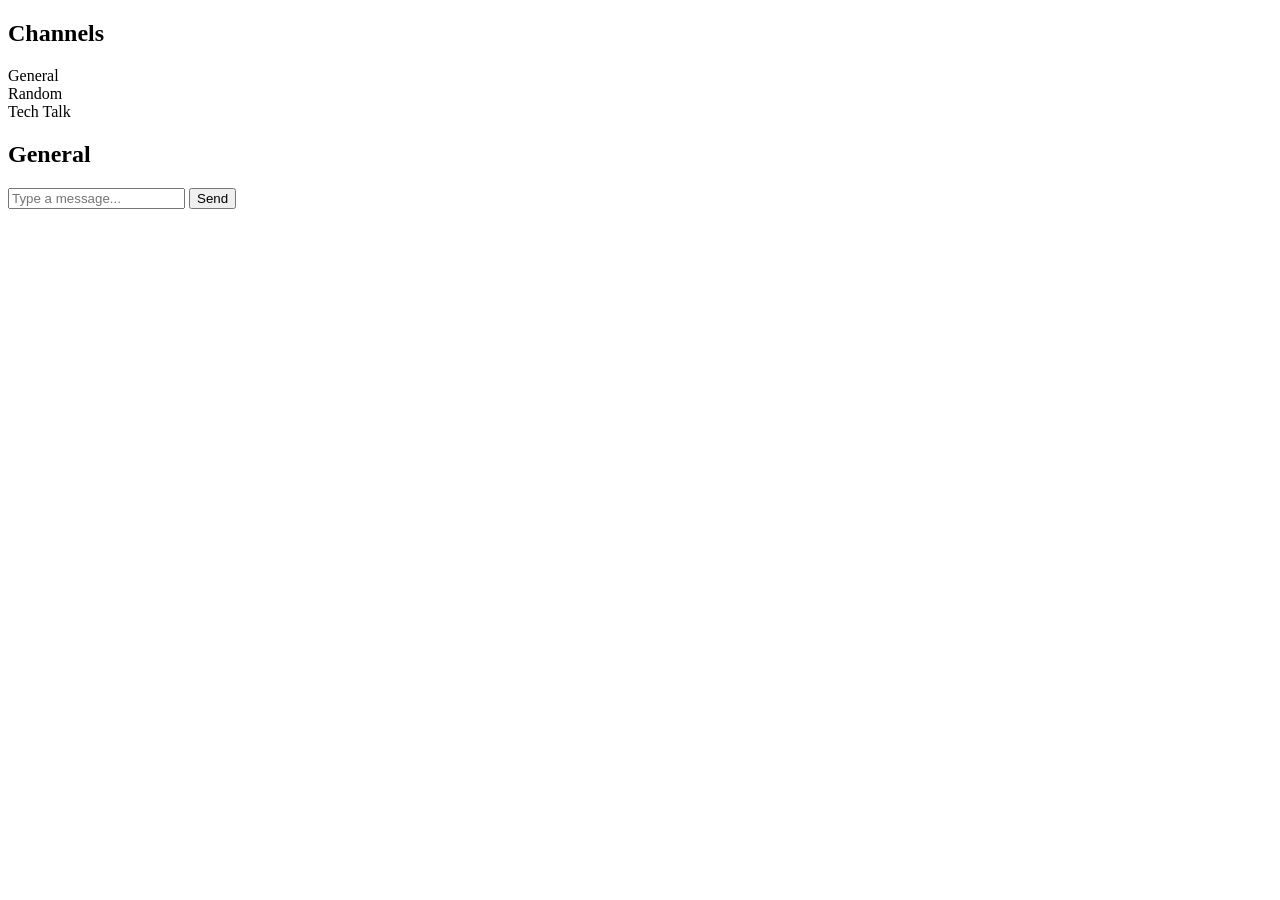
==== Chat.html @ 9f6eb566 "Create Chat.html" ====
<!DOCTYPE html>
<html lang="en">
<head>
    <meta charset="UTF-8">
    <meta name="viewport" content="width=device-width, initial-scale=1.0">
    <title>Chat App</title>    
    <link rel="stylesheet" href="style.css">
</head>
<body>
    <div class="sidebar">
        <h2>Channels</h2>
        <div class="channels">
            <div class="channel" id="general">General</div>
            <div class="channel" id="random">Random</div>
            <div class="channel" id="tech-talk">Tech Talk</div>
        </div>
    </div>
    <div class="chat-area">
        <div class="chat-header" id="chatHeader">
            <h2>General</h2>
        </div>
        <div class="messages" id="messages">
        </div>
        <div class="message-input">
            <input type="text" id="messageInput" placeholder="Type a message...">
            <button id="sendButton">Send</button>
        </div>
    </div>
    <script src="script.js"></script>
</body>
</html>
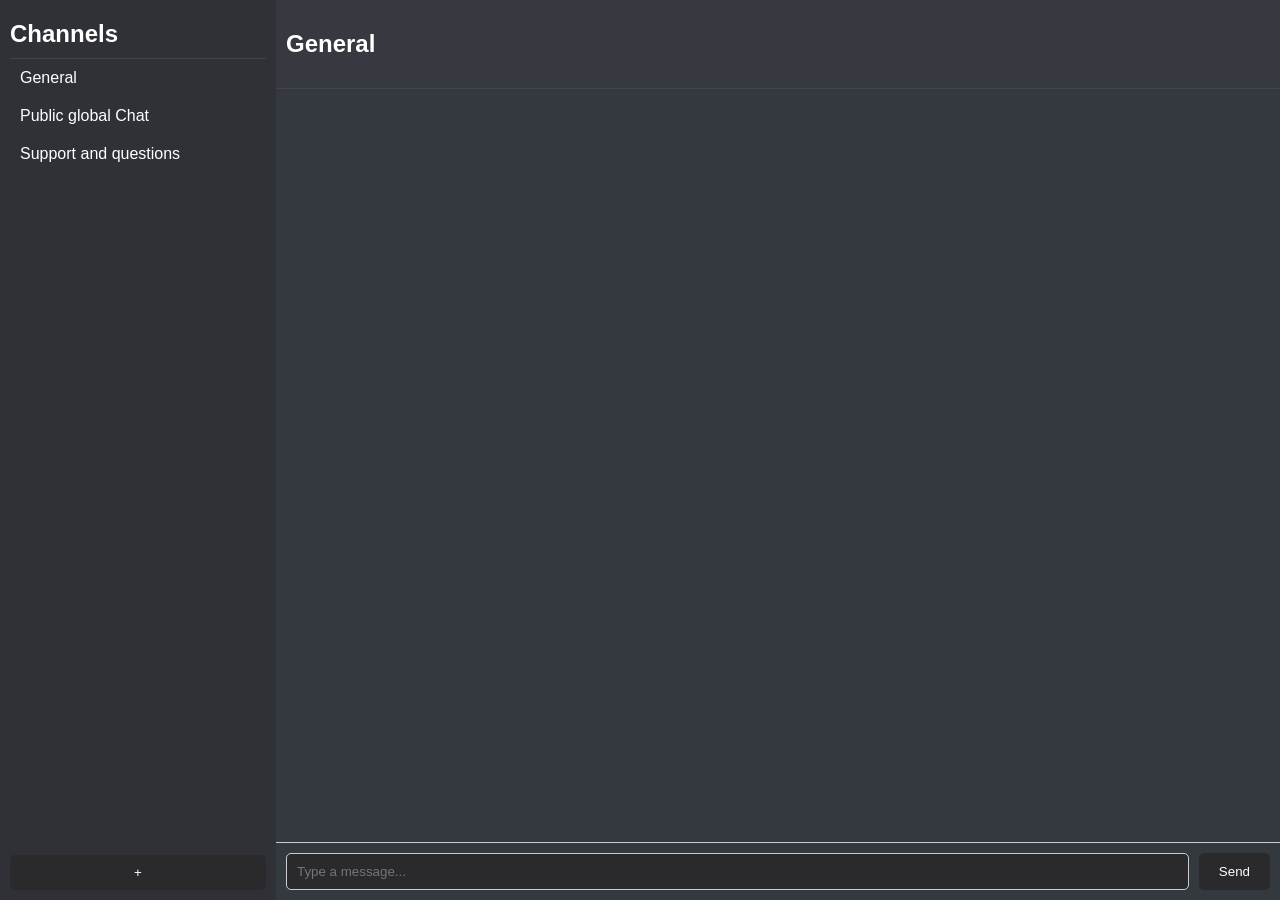
==== commit 52cf564b: "Added WIP channel creation functionality" ====
--- a/Chat.html
+++ b/Chat.html
@@ -9,10 +9,16 @@
 <body>
     <div class="sidebar">
         <h2>Channels</h2>
-        <div class="channels">
+        <div class="channels" id="channels">
             <div class="channel" id="general">General</div>
-            <div class="channel" id="random">Random</div>
-            <div class="channel" id="tech-talk">Tech Talk</div>
+            <div class="channel" id="global">Public global Chat</div>
+            <div class="channel" id="support">Support and questions</div>
+        </div>
+        <button id="toggleChannelAdder">+</button>
+        <div id="channelAdder" class="hidden">
+            <input type="text" id="newChannelName" placeholder="New channel name">
+            <button id="createChannelButton">Create Channel</button>
+            <div id="channelError" class="error-message"></div>
         </div>
     </div>
     <div class="chat-area">
--- a/style.css
+++ b/style.css
@@ -0,0 +1,182 @@
+@keyframes fadeIn {
+    from {
+        opacity: 0;
+    }
+    to {
+        opacity: 1;
+    }
+}
+
+body {
+    display: flex;
+    height: 100vh;
+    margin: 0;
+    font-family: Arial, sans-serif;
+}
+
+.sidebar {
+    width: 20%;
+    background-color: #2f3136;
+    color: white;
+    display: flex;
+    flex-direction: column;
+    padding: 10px;
+}
+
+.sidebar h2 {
+    margin: 0;
+    padding: 10px 0;
+    border-bottom: 1px solid #444;
+}
+
+.channels {
+    flex-grow: 1;
+    overflow-y: auto;
+}
+
+.channel {
+    padding: 10px;
+    cursor: pointer;
+    transition: background-color 0.3s ease; /* Smooth transition for hover effect */
+}
+
+.channel:hover {
+    background-color: #3a3c42;
+}
+
+.chat-area {
+    flex-grow: 1;
+    display: flex;
+    flex-direction: column;
+}
+
+.chat-header {
+    background-color: #36393f;
+    color: white;
+    padding: 10px;
+    border-bottom: 1px solid #444;
+}
+
+.messages {
+    flex-grow: 1;
+    padding: 10px;
+    overflow-y: auto;
+    background-color: #34393f;
+}
+
+.message {
+    margin-bottom: 10px;
+    color: white;
+}
+
+.message .username {
+    font-weight: bold;
+}
+
+.message .message-content {
+    margin-left: 5px;
+}
+
+.message .timestamp {
+    font-size: 0.8em;
+    color: #888;
+    margin-left: 10px;
+}
+
+.message .edited {
+    font-size: 0.8em;
+    color: #888;
+    margin-left: 5px;
+}
+
+.message-input {
+    display: flex;
+    border-top: 1px solid #ccc;
+    padding: 10px;
+    background-color: #34393f;
+}
+
+.message-input input {
+    flex-grow: 1;
+    padding: 10px;
+    border: 1px solid #ccc;
+    border-radius: 5px;
+    background-color: #2a2a2c;
+    color: white;
+}
+
+.message-input button {
+    margin-left: 10px;
+    padding: 10px 20px;
+    border: none;
+    background-color: #2a2a2c;
+    color: white;
+    border-radius: 5px;
+    cursor: pointer;
+}
+
+.message-input button:hover {
+    background-color: #5b6eae;
+}
+
+.fade-in {
+    animation: fadeIn 0.5s;
+}
+
+.slide-in {
+    animation: slideIn 0.5s;
+}
+
+.context-menu {
+    position: absolute;
+    background-color: #2f3136;
+    border: 1px solid #444;
+    border-radius: 5px;
+    box-shadow: 0 2px 10px rgba(0, 0, 0, 0.5);
+    z-index: 1000;
+    display: flex;
+}
+
+.context-menu-item {
+    padding: 10px;
+    color: white;
+    cursor: pointer;
+}
+
+.context-menu-item:hover {
+    background-color: #3a3c42;
+}
+
+.context-menu-item.delete {
+    border-radius: 0 5px 5px 0;
+    background-color: #e74c3c;
+}
+
+.context-menu-item.delete:hover {
+    background-color: #c0392b;
+}
+.error-message {
+    color: red;
+    margin-top: 10px;
+}
+#toggleChannelAdder {
+    margin-top: 10px;
+    padding: 10px;
+    border: none;
+    background-color: #2a2a2c;
+    color: white;
+    border-radius: 5px;
+    cursor: pointer;
+}
+
+#toggleChannelAdder:hover {
+    background-color: #5b6eae;
+}
+
+#channelAdder.hidden {
+    display: none;
+}
+
+#channelAdder {
+    margin-top: 10px;
+}
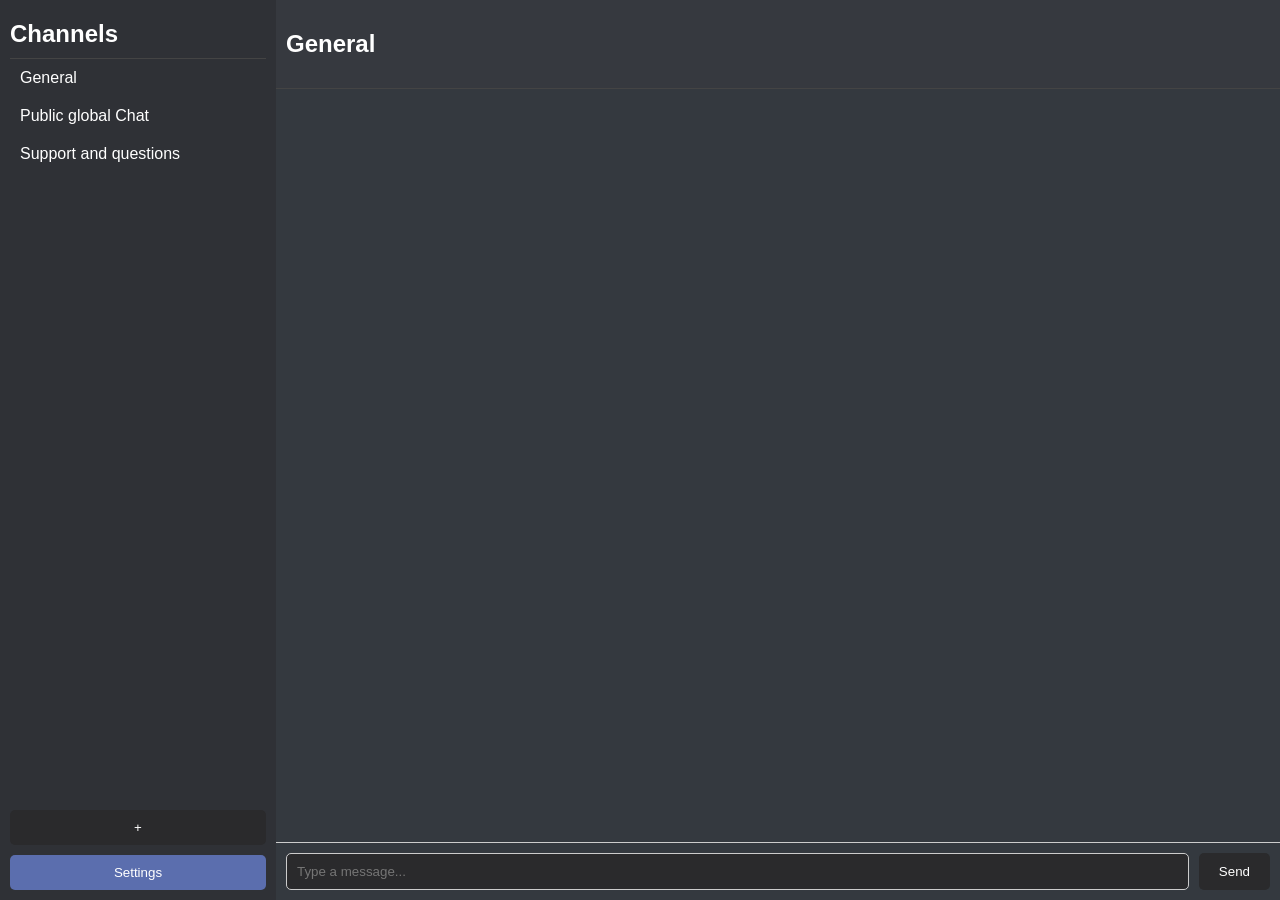
==== commit 9aa4aaa7: "Added light mode and settings menu. Light mode does not look good. Settings menu needs some more but" ====
--- a/Chat.html
+++ b/Chat.html
@@ -20,6 +20,7 @@
             <button id="createChannelButton">Create Channel</button>
             <div id="channelError" class="error-message"></div>
         </div>
+        <button id="settingsButton">Settings</button>
     </div>
     <div class="chat-area">
         <div class="chat-header" id="chatHeader">
@@ -32,6 +33,13 @@
             <button id="sendButton">Send</button>
         </div>
     </div>
+    <div id="settingsMenu" class="hidden">
+        <h2>Settings</h2>
+        <label>
+            <input type="checkbox" id="themeToggle"> Light Mode
+        </label>
+        <button id="closeSettingsButton">Close</button>
+    </div>
     <script src="script.js"></script>
 </body>
-</html>
+</html>
--- a/style.css
+++ b/style.css
@@ -14,6 +14,12 @@
     font-family: Arial, sans-serif;
 }
 
+
+body.dark-mode {
+    background-color: #2f3136;
+    color: white;
+}
+
 .sidebar {
     width: 20%;
     background-color: #2f3136;
@@ -34,10 +40,28 @@
     overflow-y: auto;
 }
 
+.channels::-webkit-scrollbar {
+    width: 12px;
+}
+
+.channels::-webkit-scrollbar-track {
+    background: #2f3136;
+}
+
+.channels::-webkit-scrollbar-thumb {
+    background-color: #888;
+    border-radius: 10px;
+    border: 3px solid #2f3136;
+}
+
+.channels::-webkit-scrollbar-thumb:hover {
+    background-color: #555;
+}
+
 .channel {
     padding: 10px;
     cursor: pointer;
-    transition: background-color 0.3s ease; /* Smooth transition for hover effect */
+    transition: background-color 0.3s ease;
 }
 
 .channel:hover {
@@ -62,6 +86,24 @@
     padding: 10px;
     overflow-y: auto;
     background-color: #34393f;
+}
+
+.messages::-webkit-scrollbar {
+    width: 12px;
+}
+
+.messages::-webkit-scrollbar-track {
+    background: #34393f;
+}
+
+.messages::-webkit-scrollbar-thumb {
+    background-color: #888;
+    border-radius: 10px;
+    border: 3px solid #2f3136;
+}
+
+.messages::-webkit-scrollbar-thumb:hover {
+    background-color: #555;
 }
 
 .message {
@@ -155,10 +197,12 @@
 .context-menu-item.delete:hover {
     background-color: #c0392b;
 }
+
 .error-message {
     color: red;
     margin-top: 10px;
 }
+
 #toggleChannelAdder {
     margin-top: 10px;
     padding: 10px;
@@ -179,4 +223,115 @@
 
 #channelAdder {
     margin-top: 10px;
+}
+
+#newChannelName {
+    background-color: #2c2c2c;
+    color: #ffffff;
+    padding: 10px;
+    border: 1px solid #444;
+    border-radius: 5px;
+    margin-top: 10px;
+    width: calc(100% - 22px);
+}
+
+#createChannelButton {
+    background-color: #5b6eae;
+    color: #ffffff;
+    padding: 10px 20px;
+    border: none;
+    border-radius: 5px;
+    cursor: pointer;
+    margin-top: 10px;
+    width: 100%;
+}
+
+#createChannelButton:hover {
+    background-color: #4a5b9e;
+}
+
+body.light-mode {
+    background-color: #f0f0f0;
+    color: black;
+}
+
+body.light-mode .sidebar {
+    background-color: #ffffff;
+    color: black;
+}
+
+body.light-mode .chat-header {
+    background-color: #e0e0e0;
+    color: black;
+}
+
+body.light-mode .messages {
+    background-color: #ffffff;
+}
+
+body.light-mode .message-input {
+    background-color: #e0e0e0;
+}
+
+body.light-mode .message-input input {
+    background-color: #ffffff;
+    color: black;
+}
+
+body.light-mode .message-input button {
+    background-color: #5b6eae;
+    color: white;
+}
+
+body.light-mode .message-input button:hover {
+    background-color: #4a5b9e;
+}
+
+#settingsMenu {
+    position: fixed;
+    top: 50%;
+    left: 50%;
+    transform: translate(-50%, -50%);
+    background-color: #2f3136;
+    color: white;
+    padding: 20px;
+    border-radius: 10px;
+    box-shadow: 0 0 10px rgba(0, 0, 0, 0.5);
+}
+
+#settingsMenu.hidden {
+    display: none;
+}
+
+body.light-mode #settingsMenu {
+    background-color: #ffffff;
+    color: black;
+}
+
+#settingsButton {
+    margin-top: 10px;
+    padding: 10px;
+    border: none;
+    background-color: #5b6eae;
+    color: white;
+    border-radius: 5px;
+    cursor: pointer;
+}
+
+#settingsButton:hover {
+    background-color: #4a5b9e;
+}
+
+#closeSettingsButton {
+    margin-top: 10px;
+    padding: 10px;
+    border: none;
+    background-color: #5b6eae;
+    color: white;
+    border-radius: 5px;
+    cursor: pointer;
+}
+
+#closeSettingsButton:hover {
+    background-color: #4a5b9e;
 }
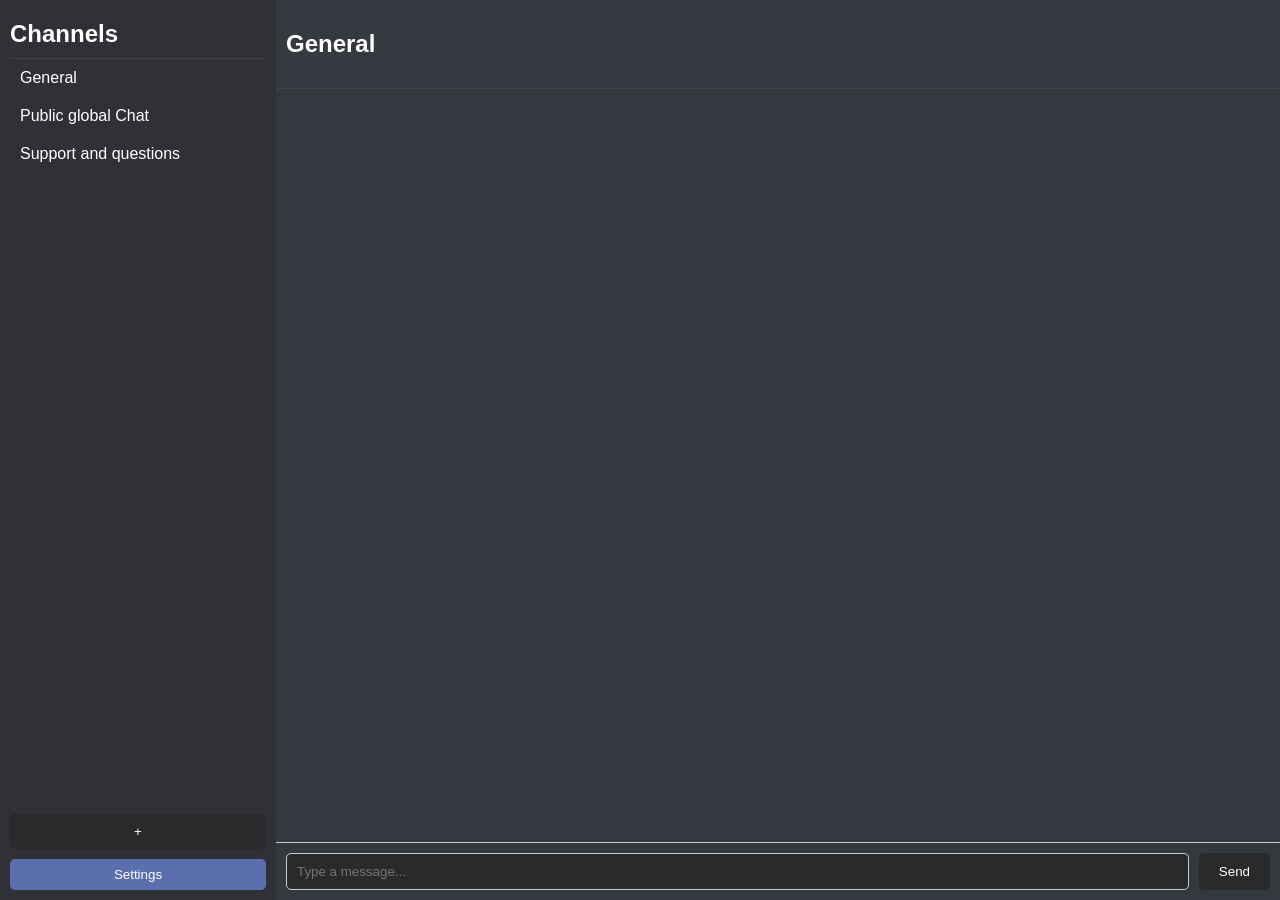
==== commit 13ee5acc: "Add user authentication and messaging functionality; implement user retrieval, channel management, a" ====
--- a/Chat.html
+++ b/Chat.html
@@ -1,3 +1,10 @@
+<?php
+session_start();
+if (!isset($_SESSION['username'])) {
+    header("Location: login.html");
+    exit;
+}
+?>
 <!DOCTYPE html>
 <html lang="en">
 <head>
@@ -17,6 +24,16 @@
         <button id="toggleChannelAdder">+</button>
         <div id="channelAdder" class="hidden">
             <input type="text" id="newChannelName" placeholder="New channel name">
+            <div>
+                <label><input type="radio" name="channelType" value="public" checked> Public</label>
+                <label><input type="radio" name="channelType" value="private"> Private</label>
+            </div>
+            <div id="userSelection" class="hidden">
+                <input type="text" id="userSearchInput" placeholder="Search users...">
+                <div id="userList">
+                    <!-- User list will be populated here -->
+                </div>
+            </div>
             <button id="createChannelButton">Create Channel</button>
             <div id="channelError" class="error-message"></div>
         </div>
@@ -25,6 +42,12 @@
     <div class="chat-area">
         <div class="chat-header" id="chatHeader">
             <h2>General</h2>
+            <div class="user-dropdown-container" style="display: none;">
+                <button id="userDropdownButton">Users <span class="arrow">▾</span></button>
+                <div id="userDropdownContent" class="dropdown-content">
+                    <!-- User list will be populated here -->
+                </div>
+            </div>
         </div>
         <div class="messages" id="messages">
         </div>
@@ -38,8 +61,26 @@
         <label>
             <input type="checkbox" id="themeToggle"> Light Mode
         </label>
+        <div></div>
+        <label>
+            <input type="checkbox" id="compactToggle" checked> Compact Messages
+        </label>
+        <div></div>
+        <button id="accountSettingsButton">Account Settings</button>
         <button id="closeSettingsButton">Close</button>
     </div>
+    <div id="overlay" class="hidden"></div>
+    <!-- User Profile Popup -->
+    <div id="userProfilePopup" class="user-profile-popup">
+        <button class="close-button" id="closeUserProfileButton">&times;</button>
+        <h3 class="username"></h3>
+        <p>Lorem ipsum dolor sit amet, consectetur adipiscing elit. Nulla vitae.</p>
+    </div>
     <script src="script.js"></script>
+    <script>
+        document.addEventListener("DOMContentLoaded", function() {
+            loadChannels();
+        });
+    </script>
 </body>
 </html>
--- a/style.css
+++ b/style.css
@@ -125,6 +125,13 @@
     margin-left: 10px;
 }
 
+.message .date {
+    font-size: 0.8em;
+    color: #888;
+    margin-left: 10px;
+}
+
+
 .message .edited {
     font-size: 0.8em;
     color: #888;
@@ -256,12 +263,12 @@
 }
 
 body.light-mode .sidebar {
-    background-color: #ffffff;
+    background-color: #f0f0f0;
     color: black;
 }
 
 body.light-mode .chat-header {
-    background-color: #e0e0e0;
+    background-color: #f0f0f0;
     color: black;
 }
 
@@ -310,7 +317,7 @@
 
 #settingsButton {
     margin-top: 10px;
-    padding: 10px;
+    padding: 8px; /* Make the button slightly thinner */
     border: none;
     background-color: #5b6eae;
     color: white;
@@ -334,4 +341,356 @@
 
 #closeSettingsButton:hover {
     background-color: #4a5b9e;
-}+}
+#overlay {
+    position: fixed;
+    top: 0;
+    left: 0;
+    width: 100%;
+    height: 100%;
+    background-color: rgba(0, 0, 0, 0.5);
+    z-index: 999; /* Ensure it is above other elements */
+    opacity: 0;
+    transition: opacity 0.3s ease;
+    pointer-events: none; /* Allow clicks to pass through when hidden */
+}
+
+#overlay.visible {
+    opacity: 1;
+    pointer-events: auto; /* Block clicks when visible */
+}
+
+#overlay.hidden {
+    display: none;
+}
+
+#settingsMenu {
+    position: fixed;
+    top: 50%;
+    left: 50%;
+    transform: translate(-50%, -50%);
+    background-color: #2f3136;
+    color: white;
+    padding: 20px;
+    border-radius: 10px;
+    box-shadow: 0 0 10px rgba(0, 0, 0, 0.5);
+    z-index: 1000; /* Ensure it is above the overlay */
+}
+
+#settingsMenu.hidden {
+    display: none;
+}
+
+body.light-mode #settingsMenu {
+    background-color: #ffffff;
+    color: black;
+}
+
+#settingsButton {
+    margin-top: 10px;
+    padding: 8px; /* Make the button slightly thinner */
+    border: none;
+    background-color: #5b6eae;
+    color: white;
+    border-radius: 5px;
+    cursor: pointer;
+}
+
+#settingsButton:hover {
+    background-color: #4a5b9e;
+}
+
+#closeSettingsButton {
+    margin-top: 10px;
+    padding: 10px;
+    border: none;
+    background-color: #5b6eae;
+    color: white;
+    border-radius: 5px;
+    cursor: pointer;
+}
+
+#closeSettingsButton:hover {
+    background-color: #4a5b9e;
+}
+.message.no-timestamp .date,
+.message.no-timestamp .timestamp {
+    display: none;
+}
+
+/* Styles for the Account Settings menu */
+#accountSettingsMenu {
+    position: fixed;
+    top: 50%;
+    left: 50%;
+    transform: translate(-50%, -50%);
+    background-color: #2f3136;
+    color: white;
+    padding: 20px;
+    border-radius: 10px; /* Changed to 10px for better layout */
+    width: 400px;
+    height: auto;
+    display: none; /* Hide by default */
+    max-width: 90%; /* Ensure it fits on smaller screens */
+    box-shadow: 0 4px 15px rgba(0, 0, 0, 0.6); /* Enhance shadow for better visibility */
+    flex-direction: column;
+    align-items: center;
+    z-index: 1001; /* Ensure it's above the overlay */
+}
+
+#accountSettingsMenu.hidden {
+    display: none;
+}
+
+#accountSettingsMenu.visible {
+    display: flex; /* Show when needed */
+}
+
+body.light-mode #accountSettingsMenu {
+    background-color: #ffffff;
+    color: black;
+}
+
+#accountSettingsMenu input {
+    width: calc(100% - 20px);
+    padding: 8px;
+    margin-bottom: 10px;
+    border: 1px solid #ccc;
+    border-radius: 4px;
+}
+
+#accountSettingsMenu button {
+    width: 100%;
+    padding: 10px;
+    background-color: #5b6eae;
+    border: none;
+    border-radius: 4px;
+    color: white;
+    font-size: 16px;
+    cursor: pointer;
+}
+
+#accountSettingsMenu button:hover {
+    background-color: #4a5b9e;
+}
+
+/* Style the User Info popup */
+.user-info-popup {
+    position: absolute;
+    background-color: #2f3136;
+    color: white;
+    padding: 15px;
+    border-radius: 10px;
+    box-shadow: 0 2px 10px rgba(0, 0, 0, 0.5);
+    z-index: 1002; /* Above other elements */
+    display: none; /* Hidden by default */
+    width: 200px;
+}
+
+body.light-mode .user-info-popup {
+    background-color: #ffffff;
+    color: black;
+}
+
+/* Show the User Info popup when needed */
+.user-info-popup.visible {
+    display: block;
+}
+/* Add this to your CSS file */
+.chat-header {
+    display: flex;
+    align-items: center;
+    justify-content: space-between;
+}
+
+.user-dropdown {
+    position: relative;
+}
+
+.user-dropdown button {
+    background: none;
+    border: none;
+    cursor: pointer;
+    font-size: 16px;
+    color: inherit;
+    display: flex;
+    align-items: center;
+}
+
+.user-dropdown .arrow {
+    margin-left: 5px;
+    transition: transform 0.2s;
+}
+
+.user-dropdown.active .arrow {
+    transform: rotate(90deg);
+}
+
+.dropdown-content {
+    display: none;
+    position: absolute;
+    right: 0;
+    background-color: #2f3136;
+    color: white;
+    min-width: 160px;
+    max-height: 200px; /* Add a max height and overflow for large user lists */
+    overflow-y: auto;
+    box-shadow: 0px 8px 16px rgba(0,0,0,0.2);
+    z-index: 1;
+}
+
+.dropdown-content div {
+    padding: 8px 12px;
+    cursor: pointer;
+}
+
+.dropdown-content div:hover {
+    background-color: #3a3c42;
+}
+
+.user-dropdown.active .dropdown-content {
+    display: block;
+}
+
+body.light-mode .dropdown-content {
+    background-color: #ffffff;
+    color: black;
+}
+
+body.light-mode .dropdown-content div:hover {
+    background-color: #e0e0e0;
+}
+
+/* Styles for the User Profile Popup */
+.user-profile-popup {
+    position: fixed;
+    top: 50%;
+    left: 50%;
+    transform: translate(-50%, -50%);
+    background-color: #2f3136;
+    color: white;
+    padding: 20px;
+    border-radius: 10px;
+    width: 300px;
+    z-index: 1001; /* Ensure it is above other elements */
+    display: none; /* Hidden by default */
+}
+
+.user-profile-popup.visible {
+    display: block;
+}
+
+.user-profile-popup h3 {
+    margin-top: 0;
+}
+
+.user-profile-popup .close-button {
+    display: none;
+    background: none;
+    border: none;
+    color: inherit;
+    font-size: 20px;
+    position: absolute;
+    top: 10px;
+    right: 10px;
+    cursor: pointer;
+}
+
+.user-profile-popup .close-button:hover {
+    color: #888;
+}
+
+body.light-mode .user-profile-popup {
+    background-color: #ffffff;
+    color: black;
+}
+
+/* ...existing code... */
+
+.user-dropdown-container .dropdown-content {
+    display: none;
+    position: absolute;
+    right: 0;
+    background-color: #2f3136;
+    color: white;
+    min-width: 160px;
+    max-height: 200px; /* Add a max height and overflow for large user lists */
+    overflow-y: auto;
+    box-shadow: 0px 8px 16px rgba(0,0,0,0.2);
+    z-index: 1;
+}
+
+.user-dropdown-container.active .dropdown-content {
+    display: block;
+}
+
+/* ...existing code... */
+
+/* ...existing code... */
+
+.user-dropdown-container {
+    position: relative;
+}
+
+#userDropdownButton {
+    background: none;
+    border: none;
+    color: inherit;
+    cursor: pointer;
+    font-size: 16px;
+    display: flex;
+    align-items: center;
+}
+
+.user-dropdown-container .arrow {
+    margin-left: 5px;
+    transition: transform 0.2s;
+}
+
+#userDropdownContent {
+    /*display: none;*/
+    position: absolute;
+    top: 100%; /* Position below the button */
+    right: 0;
+    background-color: #2f3136;
+    color: white;
+    min-width: 160px;
+    max-height: 200px;
+    overflow-y: auto;
+    box-shadow: 0px 8px 16px rgba(0, 0, 0, 0.2);
+    z-index: 1;
+}
+
+#userDropdownContent.active {
+    display: block;
+}
+
+#userDropdownContent div {
+    padding: 8px 12px;
+    cursor: pointer;
+}
+
+#userDropdownContent div:hover {
+    background-color: #3a3c42;
+}
+
+/* Scrollbar styles for the dropdown content */
+#userDropdownContent::-webkit-scrollbar {
+    width: 12px;
+}
+
+#userDropdownContent::-webkit-scrollbar-track {
+    background: #2f3136;
+}
+
+#userDropdownContent::-webkit-scrollbar-thumb {
+    background-color: #888;
+    border-radius: 10px;
+    border: 3px solid #2f3136;
+}
+
+#userDropdownContent::-webkit-scrollbar-thumb:hover {
+    background-color: #555;
+}
+
+/* ...existing code... */
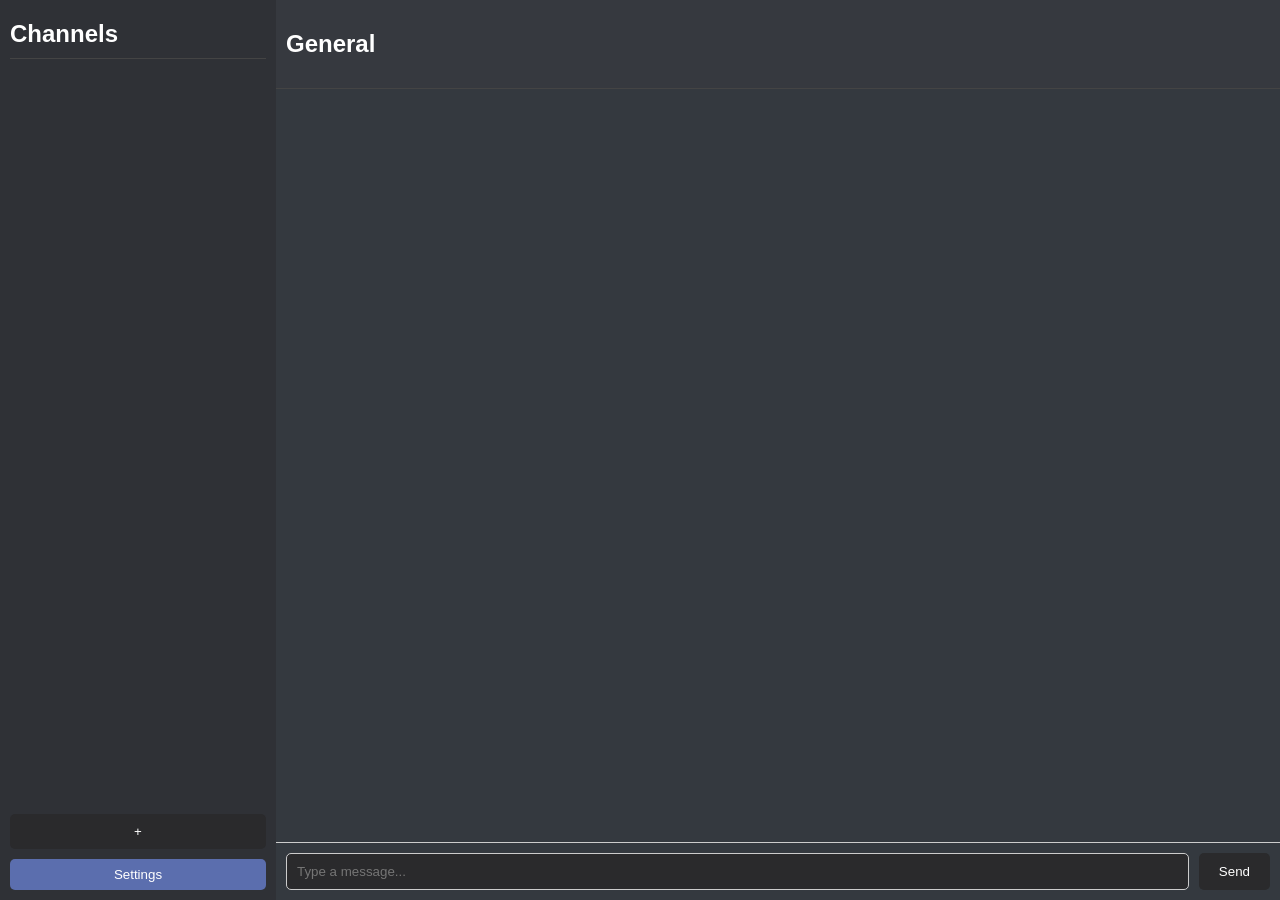
==== commit 2efc7cd9: "Remove commented-out channel from sidebar and clean up CSS formatting" ====
--- a/Chat.html
+++ b/Chat.html
@@ -17,9 +17,9 @@
     <div class="sidebar">
         <h2>Channels</h2>
         <div class="channels" id="channels">
-            <div class="channel" id="general">General</div>
+            <!-- <div class="channel" id="general">General</div>
             <div class="channel" id="global">Public global Chat</div>
-            <div class="channel" id="support">Support and questions</div>
+            <div class="channel" id="support">Support and questions</div> -->
         </div>
         <button id="toggleChannelAdder">+</button>
         <div id="channelAdder" class="hidden">
--- a/style.css
+++ b/style.css
@@ -691,6 +691,4 @@
 
 #userDropdownContent::-webkit-scrollbar-thumb:hover {
     background-color: #555;
-}
-
-/* ...existing code... */+}
